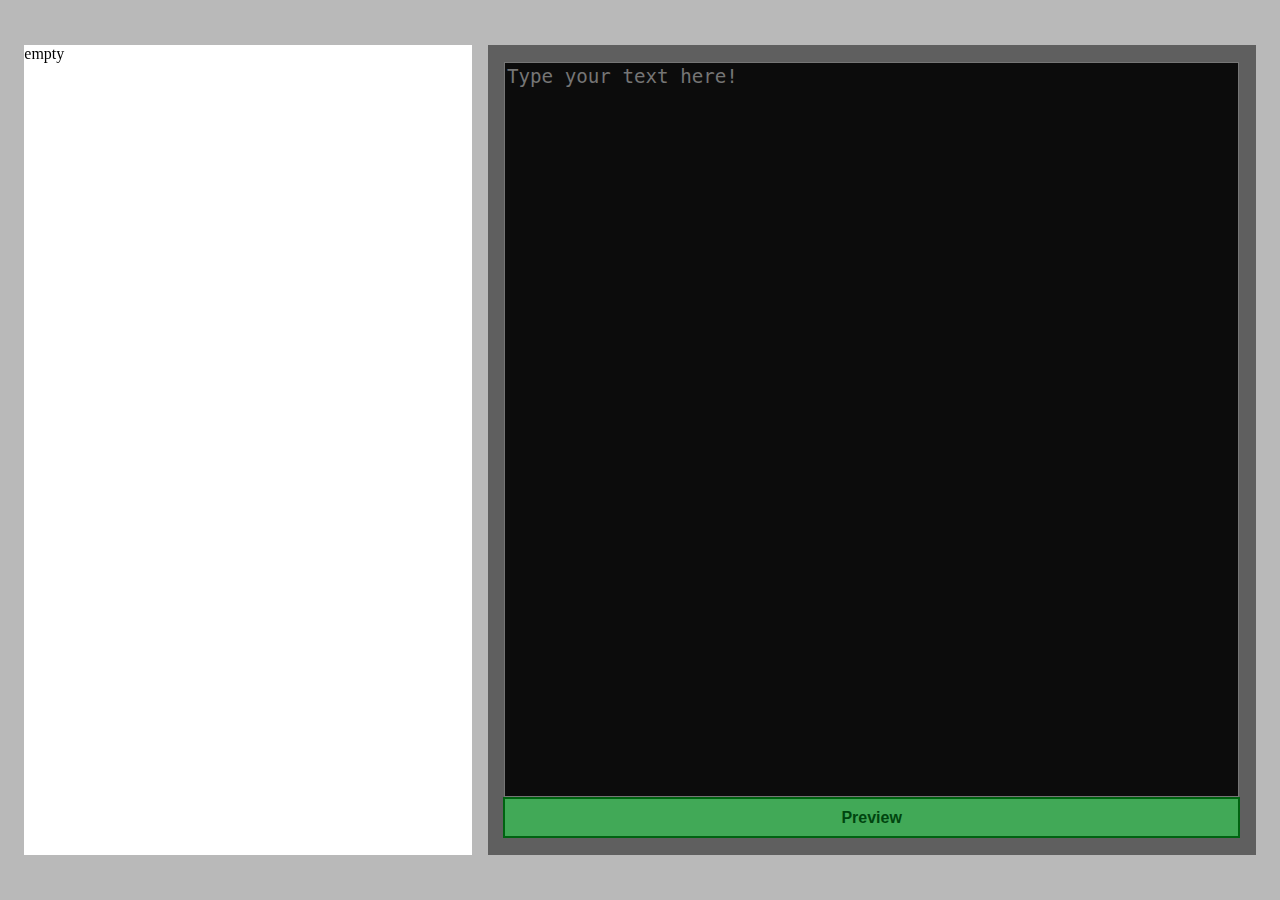
==== index.html @ 899d4f53 "files 1" ====
<!DOCTYPE html>
<html lang="en">
<head>
    <meta charset="UTF-8">
    <meta name="viewport" content="width=device-width, initial-scale=1.0">
    <title>Speed Element Web</title>
    <link rel="stylesheet" href="./style.css">
</head>
<body>
    <div class="editor-container">
        <div id="preview"> empty </div>
        <div class="text-editor-container">
            <textarea id="textEditor" placeholder="Type your text here!" wrap="off"></textarea>
            <button id="reloadView">Preview</button>
        </div>
    </div>
</body>
<script src="func.js" type="module"></script>
</html>
---- style.css ----
body {
    padding: 0;
    margin: 0;
    background-color: #b9b9b9;
}

.editor-container {
    position: fixed;
    display: flex;
    flex-direction: row;
    width: 100%;
    height: 100%;
    gap: 1.2vw;
    align-items: center;
    justify-content: center;
    overflow: hidden;
}
#preview {
    position: relative;
    height: 90%;
    width: 35%;
    overflow: auto;
    background-color: #ffffff;
}
.text-editor-container {
    width: 60%;
    height: 90%;
    display: flex;
    flex-direction: column;
    align-items: center;
    justify-content: center;
    background-color: #5f5f5f;
}
#textEditor {
    width: 95%;
    height: 90%;
    font-weight: normal;
    font-size: 1.2rem;
    resize: none;
    outline: none;
    color: #ffffff;
    overflow: auto;
    background-color: #0c0c0c;
}
#reloadView {
    height: 5%;
    font-size: 1rem;
    font-weight: bold;
    width: 96%;
    border-style: solid;
    border-radius: 0px;
    border-width: 2px;
    color: #00450f;
    border-color: #006311;
    background-color: #41a957;
}


/* Screen sizes */
@media only screen and (max-width: 776px) {
    .editor-container {
        flex-direction: column;
    }
    #textEditor{
        height: 85%;
    }
    #preview {
        width: 100%;
        height: 60%;
    }
    #reloadView {
        height: 10%;
    }
    .text-editor-container {
        width: 100%;
        height: 100%;
    }
}
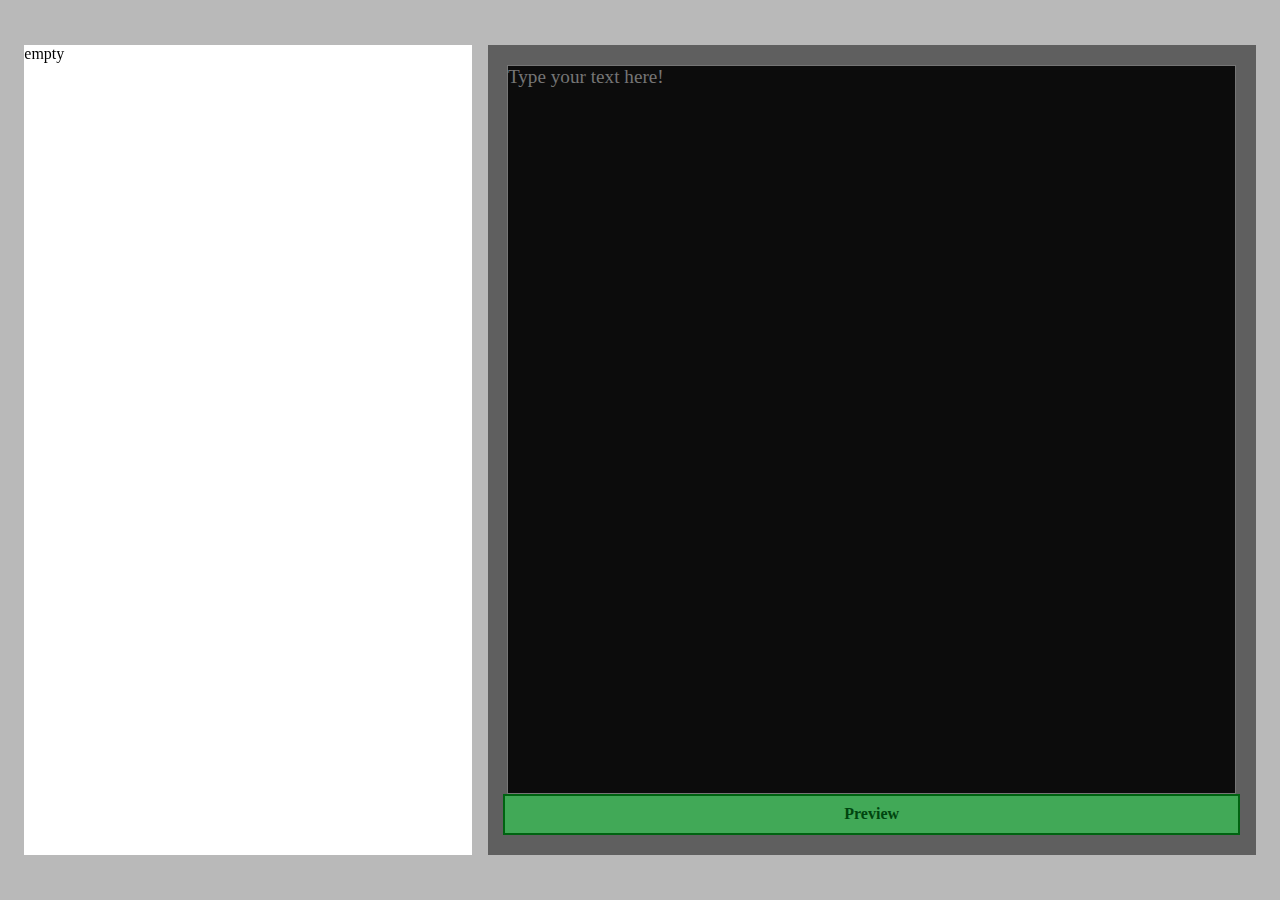
==== commit 4966f7db: "Updates 1 w/ tachyons" ====
--- a/index.html
+++ b/index.html
@@ -4,6 +4,8 @@
     <meta charset="UTF-8">
     <meta name="viewport" content="width=device-width, initial-scale=1.0">
     <title>Speed Element Web</title>
+    <link rel="stylesheet" href="./default-styles.css">
+    <link rel="stylesheet" href="./tachyons-min.css">
     <link rel="stylesheet" href="./style.css">
 </head>
 <body>
--- a/default-styles.css
+++ b/default-styles.css
@@ -0,0 +1,9 @@
+
+* {
+    margin: 0;
+    padding: 0;
+}
+
+.no-select {
+    user-select: none;
+}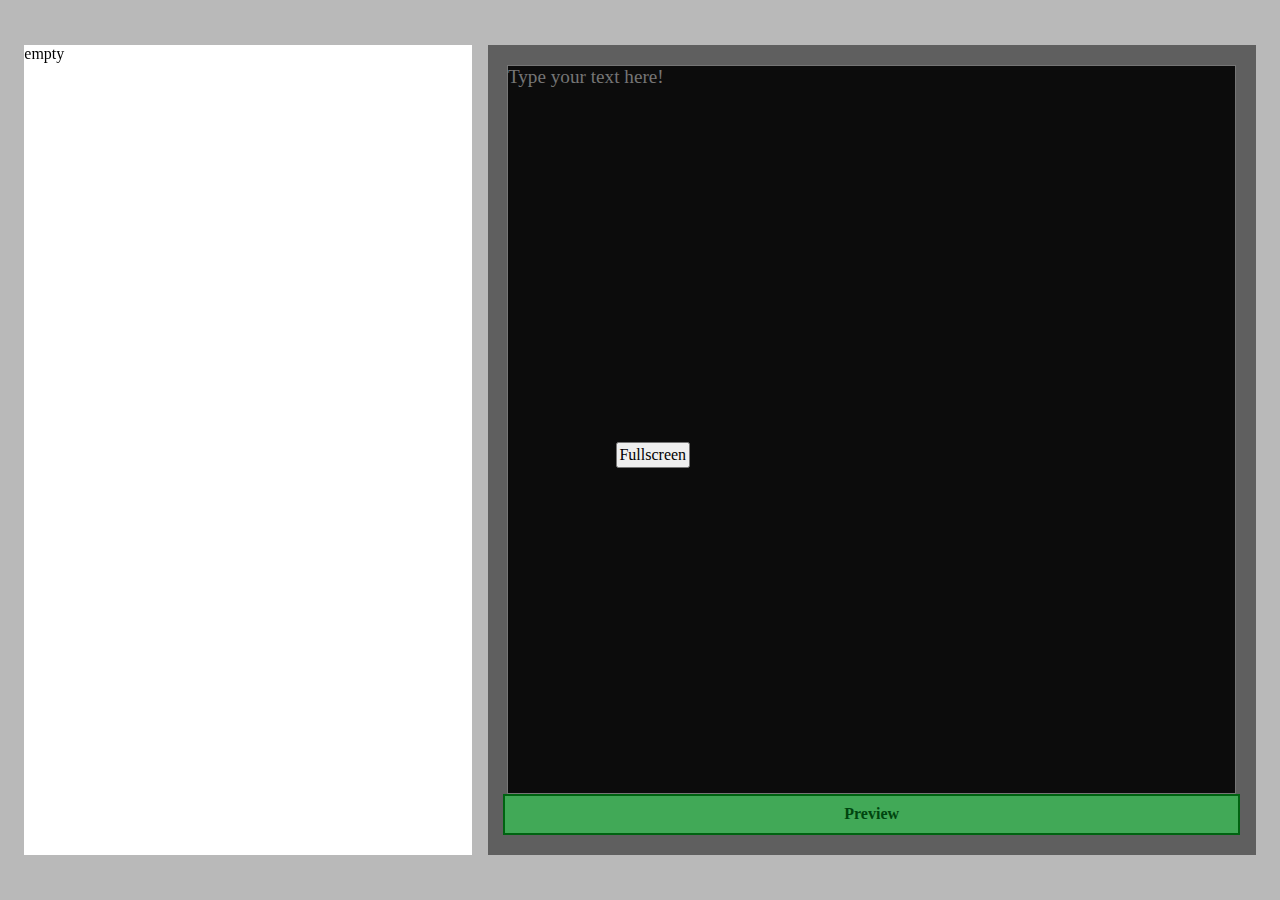
==== commit acc30b62: "lolz 2" ====
--- a/index.html
+++ b/index.html
@@ -10,6 +10,7 @@
 </head>
 <body>
     <div class="editor-container">
+        <button class="fullscreen-btn" onclick="window.location.href = './fullscreen'">Fullscreen</button>
         <div id="preview"> empty </div>
         <div class="text-editor-container">
             <textarea id="textEditor" placeholder="Type your text here!" wrap="off"></textarea>
--- a/style.css
+++ b/style.css
@@ -2,6 +2,13 @@
     padding: 0;
     margin: 0;
     background-color: #b9b9b9;
+}
+
+.fullscreen-btn {
+    position: absolute;
+    margin-top: 0.8%;
+    margin-left: 2vw;
+    padding: 0.1rem;
 }
 
 .editor-container {
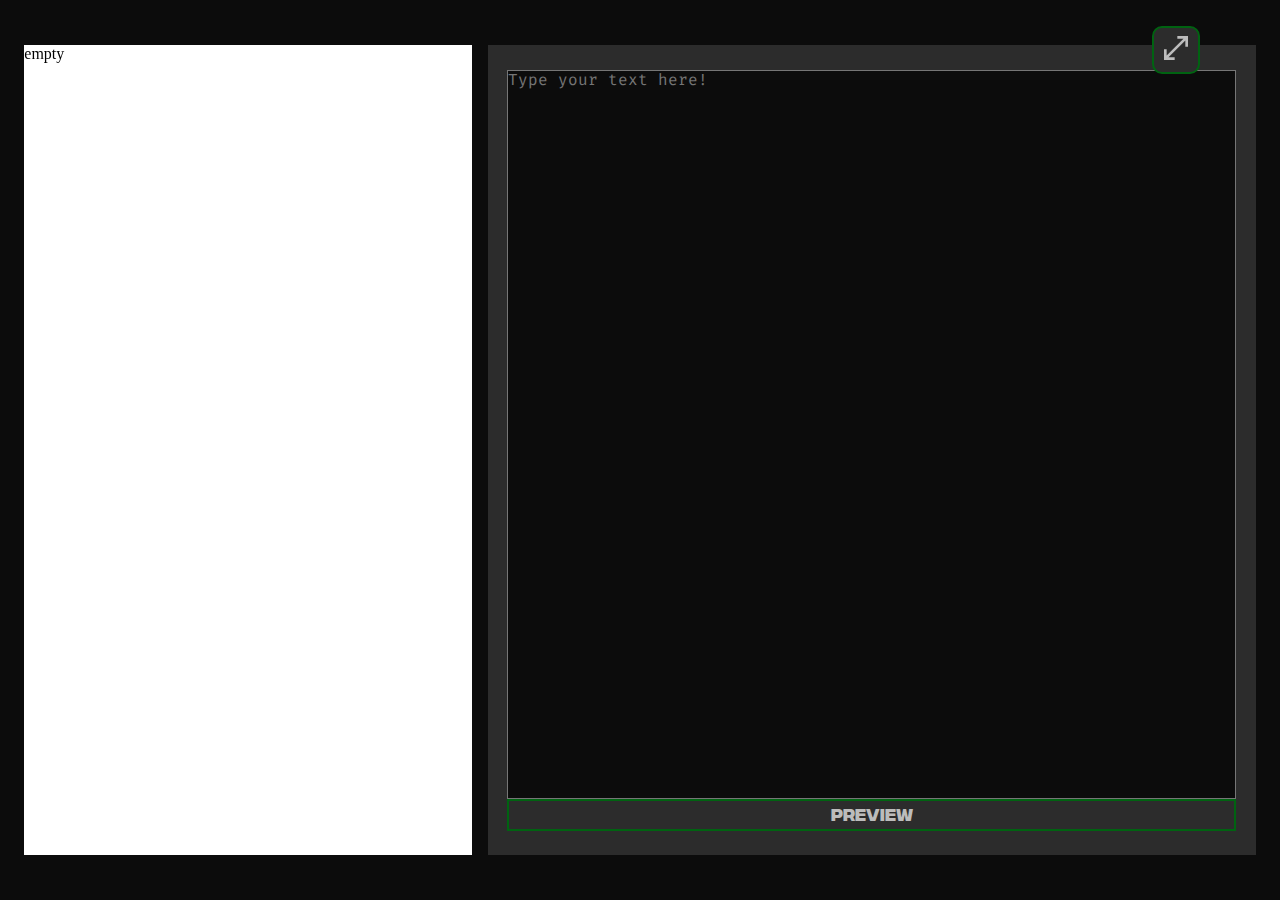
==== commit 17691461: "Added buttons for fullscreen and new style" ====
--- a/index.html
+++ b/index.html
@@ -6,17 +6,20 @@
     <title>Speed Element Web</title>
     <link rel="stylesheet" href="./default-styles.css">
     <link rel="stylesheet" href="./tachyons-min.css">
+    <link rel="stylesheet" href="./fonts/font.css">
     <link rel="stylesheet" href="./style.css">
 </head>
 <body>
     <div class="editor-container">
-        <button class="fullscreen-btn" onclick="window.location.href = './fullscreen'">Fullscreen</button>
         <div id="preview"> empty </div>
         <div class="text-editor-container">
             <textarea id="textEditor" placeholder="Type your text here!" wrap="off"></textarea>
             <button id="reloadView">Preview</button>
         </div>
     </div>
+    <button class="fullscreen-btn" onclick="window.location.href = './fullscreen'">
+        <img src="./assets/full.svg">
+    </button>
 </body>
 <script src="func.js" type="module"></script>
 </html>--- a/fonts/font.css
+++ b/fonts/font.css
@@ -0,0 +1,9 @@
+@font-face {
+    font-family: integralbold;
+    src: url('./Integral-bold.otf') format('opentype');
+}
+
+@font-face {
+    font-family: firacode;
+    src: url(./firacode-regular.ttf) format('truetype');
+}--- a/style.css
+++ b/style.css
@@ -1,14 +1,7 @@
 body {
     padding: 0;
     margin: 0;
-    background-color: #b9b9b9;
-}
-
-.fullscreen-btn {
-    position: absolute;
-    margin-top: 0.8%;
-    margin-left: 2vw;
-    padding: 0.1rem;
+    background-color: #0c0c0c;
 }
 
 .editor-container {
@@ -22,6 +15,29 @@
     justify-content: center;
     overflow: hidden;
 }
+
+.fullscreen-btn {
+    z-index: 2;
+    width: 3rem;
+    height: auto;
+    padding: 0.3rem;
+    position: absolute;
+    margin-left: 90%;
+    margin-top: 2%;
+    border-style: solid;
+    border-color: #006311;
+    border-width: 2px;
+    border-radius: 10px;
+    background-color: #2c2c2c;
+    color: #bcbcbc;
+    font-size: 1rem;
+    font-family: integralbold;
+}
+.fullscreen-btn img {
+    width: 2rem;
+    height: 2rem;
+}
+
 #preview {
     position: relative;
     height: 90%;
@@ -36,13 +52,14 @@
     flex-direction: column;
     align-items: center;
     justify-content: center;
-    background-color: #5f5f5f;
+    background-color: #2c2c2c;
 }
 #textEditor {
     width: 95%;
     height: 90%;
+    font-family: firacode;
     font-weight: normal;
-    font-size: 1.2rem;
+    font-size: 1rem;
     resize: none;
     outline: none;
     color: #ffffff;
@@ -50,16 +67,17 @@
     background-color: #0c0c0c;
 }
 #reloadView {
-    height: 5%;
+    height: 2rem;
+    font-family: integralbold;
     font-size: 1rem;
     font-weight: bold;
-    width: 96%;
+    width: 95%;
     border-style: solid;
     border-radius: 0px;
     border-width: 2px;
-    color: #00450f;
+    color: #bcbcbc;
     border-color: #006311;
-    background-color: #41a957;
+    background-color: #2c2c2c;
 }
 
 
@@ -82,4 +100,8 @@
         width: 100%;
         height: 100%;
     }
+    .fullscreen-btn {
+        margin-left: 1%;
+        opacity: 0.5;
+    }
 }